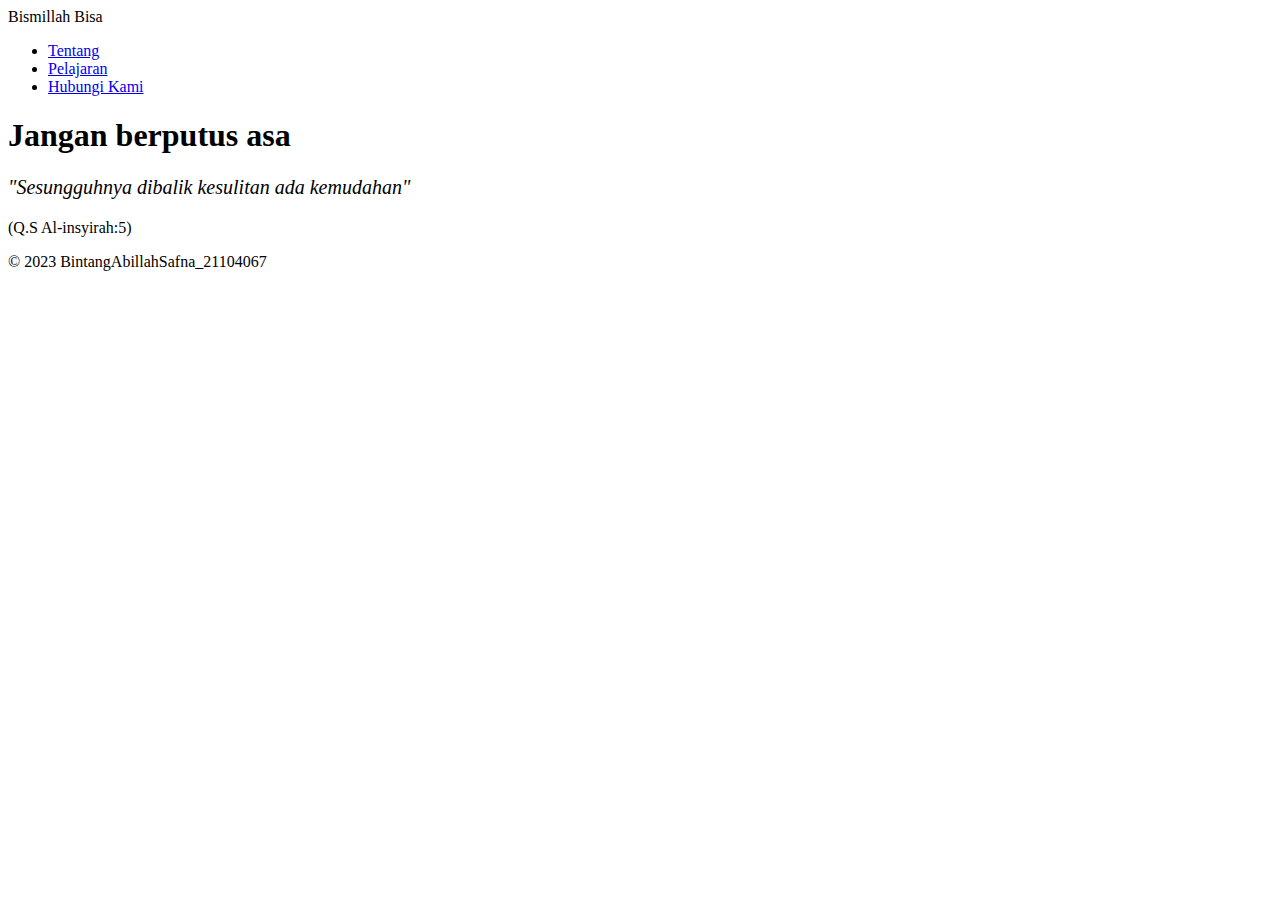
==== index.html @ fd880b71 "Menambahkan file index.html" ====
<!DOCTYPE html>
<html>
<head>
    <title>Tugas1 Praktikum DPW</title>
    <link rel="stylesheet" type="text/css" href="style.css">
</head>
<body>
    <header>
        <div class="logo-header">
            Bismillah Bisa
            </div>
            <div class="list">
            <ul>
              <li><a href="#">Tentang</a></li>
              <li><a href="#">Pelajaran</a></li>
              <li><a href="#">Hubungi Kami</a></li>
            </ul>
        </div>
    </header>
    <section>
        <h1>Jangan berputus asa</h1>
        <p style="font-size: 20px;"><i>"Sesungguhnya dibalik kesulitan ada kemudahan"</i></p>
        <p>(Q.S Al-insyirah:5)</p>
    </section>
    <footer>
        <p>&copy; 2023 BintangAbillahSafna_21104067</p>
    </footer>
</body>
</html>
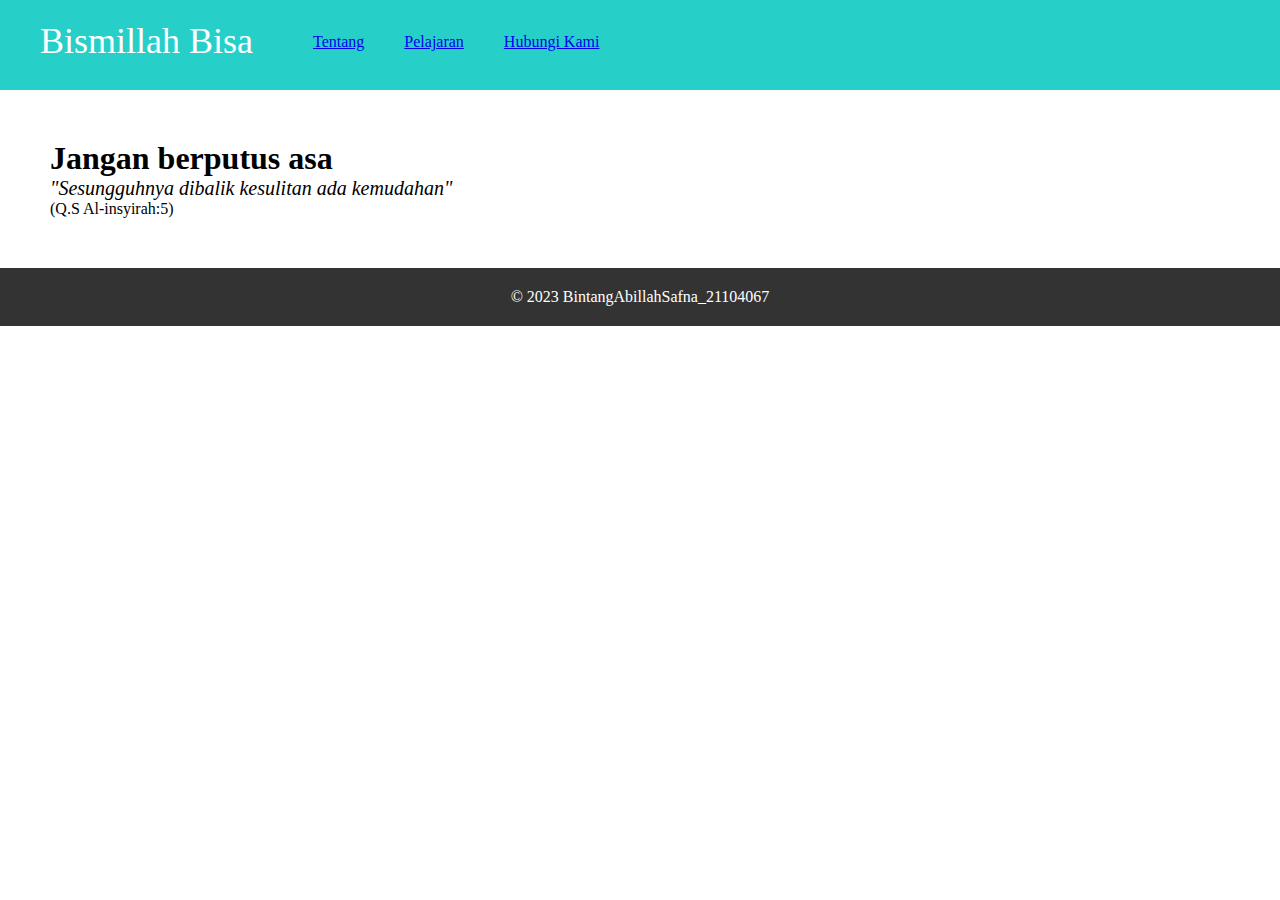
==== commit d68e0ce0: "Tugas DPW1" ====
--- a/index.html
+++ b/index.html
@@ -3,6 +3,7 @@
 <head>
     <title>Tugas1 Praktikum DPW</title>
     <link rel="stylesheet" type="text/css" href="style.css">
+
 </head>
 <body>
     <header>
--- a/style.css
+++ b/style.css
@@ -0,0 +1,46 @@
+
+header {
+    background:#26d0c9;
+    color:#fff;
+    height: 90px;
+  }
+
+.logo-header {
+    float:left;
+    padding:20px 40px;
+    font-size: 36px;
+  }
+html, body,
+ul, ol, li,
+h1, h2, h3, h4, h5, h6, p,
+form, input, div {
+  margin: 0;
+  padding: 0;
+}   
+
+li {
+    list-style: none;
+    float:left;
+    padding: 33px 20px;
+  }
+
+body {
+    font-family: "Avenir Next";
+  }
+
+section {
+    padding: 50px;
+    }
+    
+footer {
+    background-color: #333;
+    color: #fff;
+    text-align: center;
+    padding: 20px;
+    }
+
+
+
+
+
+/* Ketik code Anda dibawah */
